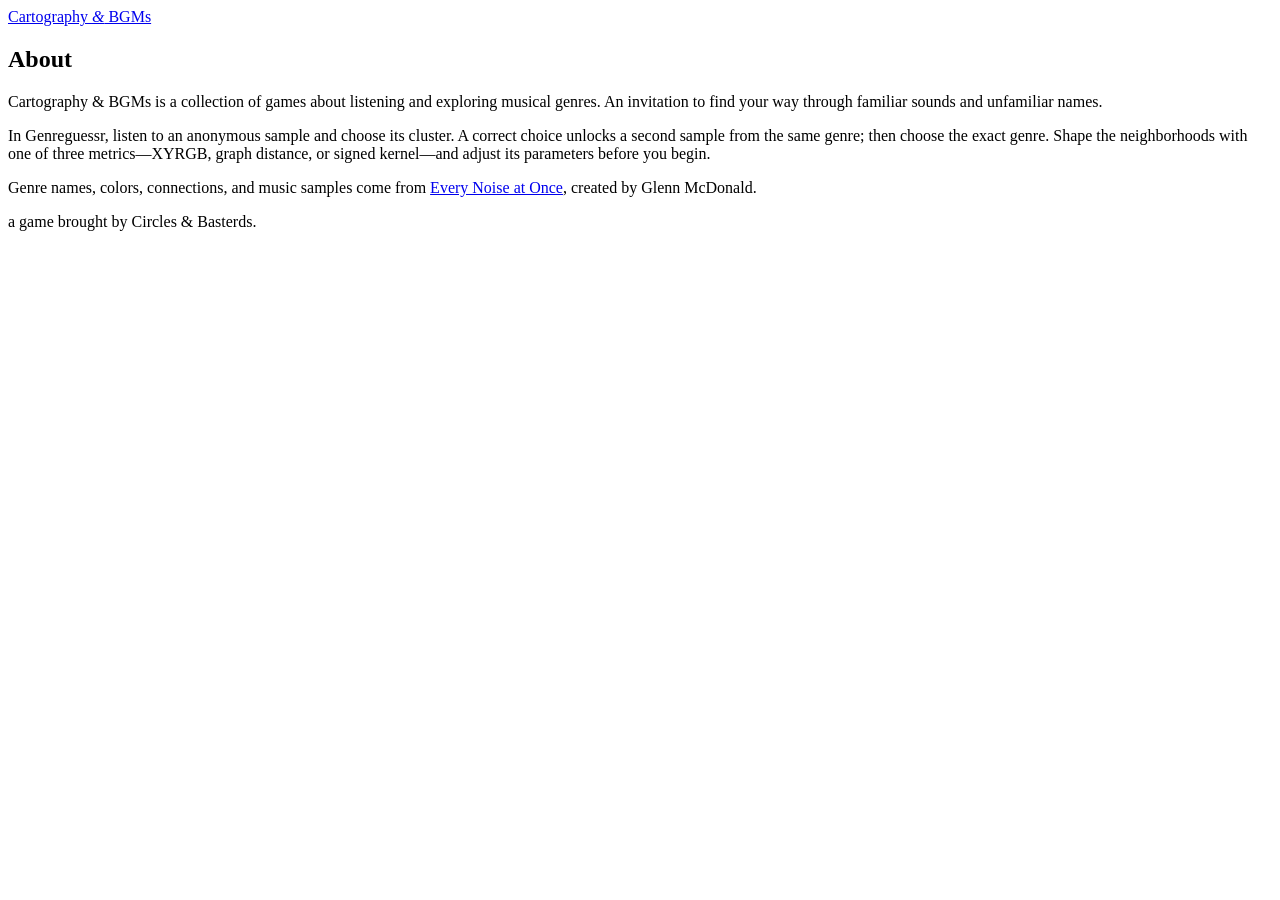
==== web/about.html @ 817deeab "feat: build Genreguessr gameplay with three metrics and comparison audio" ====
<!doctype html>
<html lang="en">
  <head>
    <meta charset="utf-8">
    <meta name="viewport" content="width=device-width, initial-scale=1">
    <meta name="theme-color" content="#fdfcf9">
    <meta name="description" content="About Cartography & BGMs, a collection of games about listening and exploring musical genres.">
    <title>About — Cartography &amp; BGMs</title>
    <link rel="stylesheet" href="/about.css">
  </head>
  <body>
    <header>
      <a class="home-link" href="/">Cartography <i>&amp;</i> BGMs</a>
    </header>

    <main>
      <article aria-labelledby="about-title">
        <h1 id="about-title">About</h1>
        <p>Cartography &amp; BGMs is a collection of games about listening and exploring musical genres. An invitation to find your way through familiar sounds and unfamiliar names.</p>
        <p>In Genreguessr, listen to an anonymous sample and choose its cluster. A correct choice unlocks a second sample from the same genre; then choose the exact genre. Shape the neighborhoods with one of three metrics—XYRGB, graph distance, or signed kernel—and adjust its parameters before you begin.</p>
        <p>Genre names, colors, connections, and music samples come from <a href="https://everynoise.com/">Every Noise at Once</a>, created by Glenn McDonald.</p>
      </article>
    </main>

    <footer>
      <p>a game brought by <span>Circles &amp; Basterds.</span></p>
    </footer>
  </body>
</html>
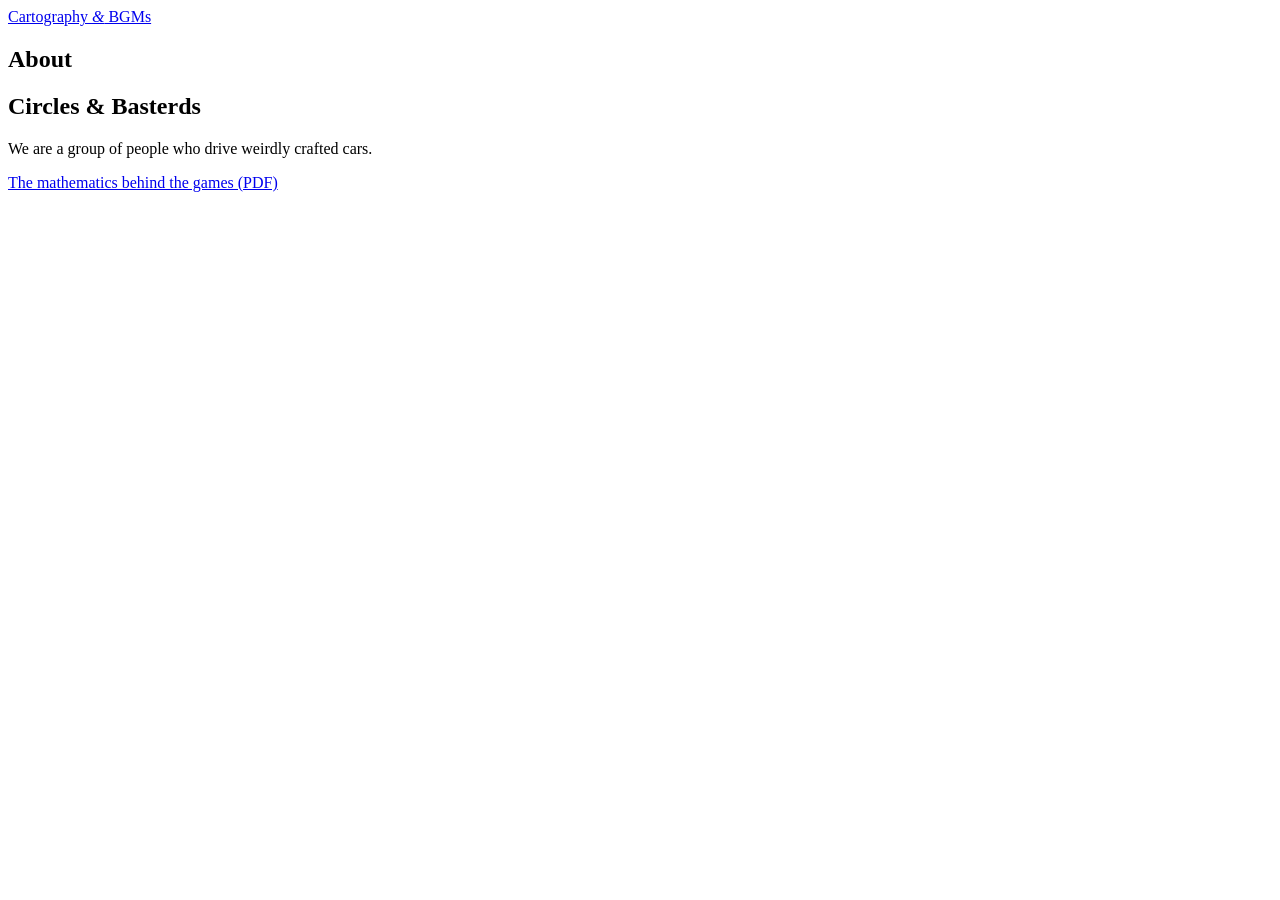
==== commit 8a067188: "docs: simplify About and add mathematical models PDF" ====
--- a/web/about.html
+++ b/web/about.html
@@ -4,7 +4,7 @@
     <meta charset="utf-8">
     <meta name="viewport" content="width=device-width, initial-scale=1">
     <meta name="theme-color" content="#fdfcf9">
-    <meta name="description" content="About Cartography & BGMs, a collection of games about listening and exploring musical genres.">
+    <meta name="description" content="Circles &amp; Basterds: a group of people who drive weirdly crafted cars. Read the mathematical models behind Genreguessr and Genrerace.">
     <title>About — Cartography &amp; BGMs</title>
     <link rel="stylesheet" href="/about.css">
   </head>
@@ -16,14 +16,12 @@
     <main>
       <article aria-labelledby="about-title">
         <h1 id="about-title">About</h1>
-        <p>Cartography &amp; BGMs is a collection of games about listening and exploring musical genres. An invitation to find your way through familiar sounds and unfamiliar names.</p>
-        <p>In Genreguessr, listen to an anonymous sample and choose its cluster. A correct choice unlocks a second sample from the same genre; then choose the exact genre. Shape the neighborhoods with one of three metrics—XYRGB, graph distance, or signed kernel—and adjust its parameters before you begin.</p>
-        <p>Genre names, colors, connections, and music samples come from <a href="https://everynoise.com/">Every Noise at Once</a>, created by Glenn McDonald.</p>
+        <section aria-labelledby="circles-heading">
+          <h2 id="circles-heading">Circles &amp; Basterds</h2>
+          <p>We are a group of people who drive weirdly crafted cars.</p>
+        </section>
+        <p class="paper-link"><a href="/documents/genregames-mathematical-models.pdf" type="application/pdf">The mathematics behind the games (PDF)</a></p>
       </article>
     </main>
-
-    <footer>
-      <p>a game brought by <span>Circles &amp; Basterds.</span></p>
-    </footer>
   </body>
 </html>
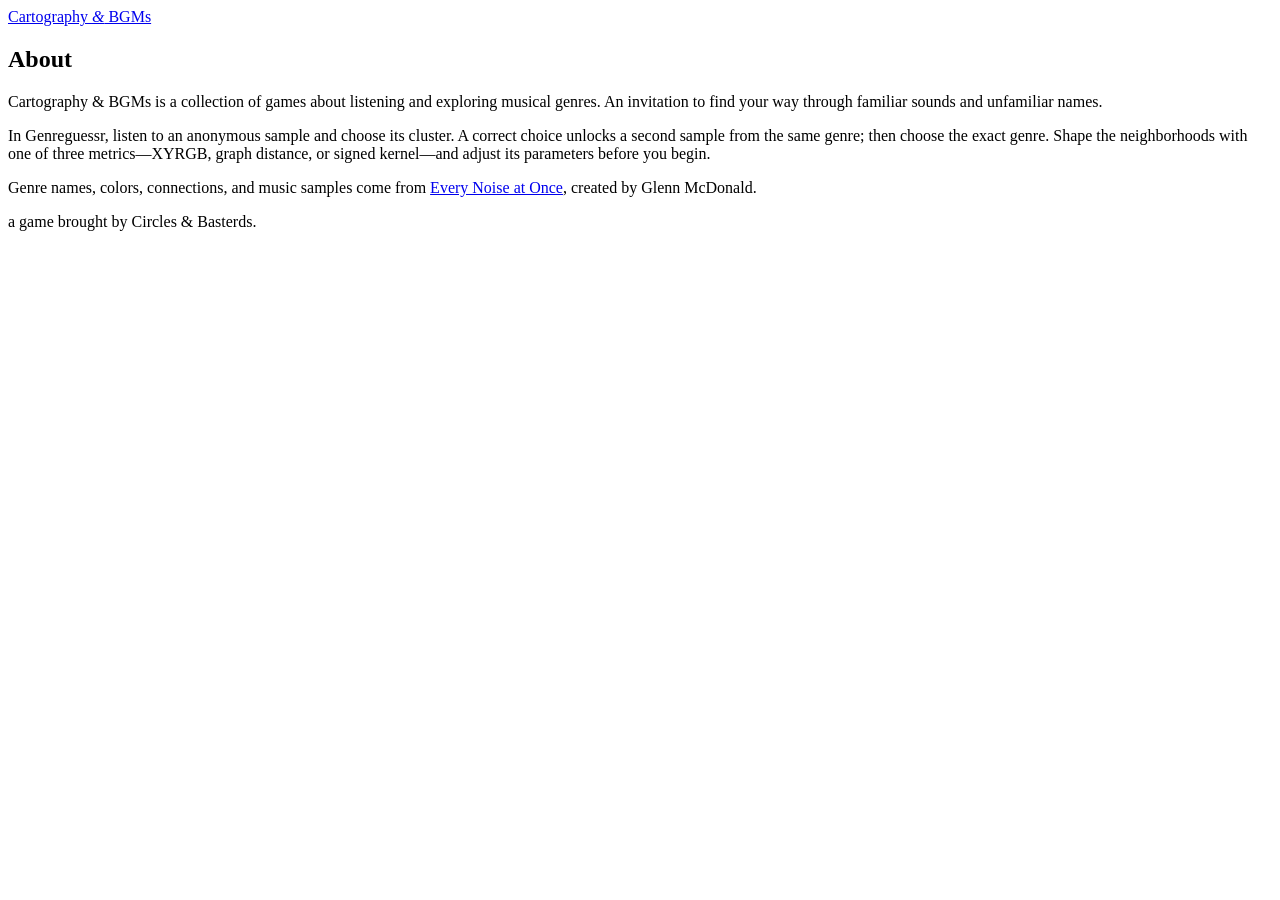
==== commit 4663f5ef: "feat: add Chinese language switch and recover lost answer responses" ====
--- a/web/about.html
+++ b/web/about.html
@@ -4,10 +4,12 @@
     <meta charset="utf-8">
     <meta name="viewport" content="width=device-width, initial-scale=1">
     <meta name="theme-color" content="#fdfcf9">
-    <meta name="description" content="Circles &amp; Basterds: a group of people who drive weirdly crafted cars. Read the mathematical models behind Genreguessr and Genrerace.">
+    <meta name="description" content="About Cartography & BGMs, a collection of games about listening and exploring musical genres.">
     <title>About — Cartography &amp; BGMs</title>
     <link rel="stylesheet" href="/about.css">
-  </head>
+    <link rel="stylesheet" href="/i18n.css">
+  <script type="module" src="/i18n.js"></script>
+</head>
   <body>
     <header>
       <a class="home-link" href="/">Cartography <i>&amp;</i> BGMs</a>
@@ -16,12 +18,14 @@
     <main>
       <article aria-labelledby="about-title">
         <h1 id="about-title">About</h1>
-        <section aria-labelledby="circles-heading">
-          <h2 id="circles-heading">Circles &amp; Basterds</h2>
-          <p>We are a group of people who drive weirdly crafted cars.</p>
-        </section>
-        <p class="paper-link"><a href="/documents/genregames-mathematical-models.pdf" type="application/pdf">The mathematics behind the games (PDF)</a></p>
+        <p>Cartography &amp; BGMs is a collection of games about listening and exploring musical genres. An invitation to find your way through familiar sounds and unfamiliar names.</p>
+        <p>In Genreguessr, listen to an anonymous sample and choose its cluster. A correct choice unlocks a second sample from the same genre; then choose the exact genre. Shape the neighborhoods with one of three metrics—XYRGB, graph distance, or signed kernel—and adjust its parameters before you begin.</p>
+        <p>Genre names, colors, connections, and music samples come from <a href="https://everynoise.com/">Every Noise at Once</a>, created by Glenn McDonald.</p>
       </article>
     </main>
+
+    <footer>
+      <p>a game brought by <span>Circles &amp; Basterds.</span></p>
+    </footer>
   </body>
 </html>
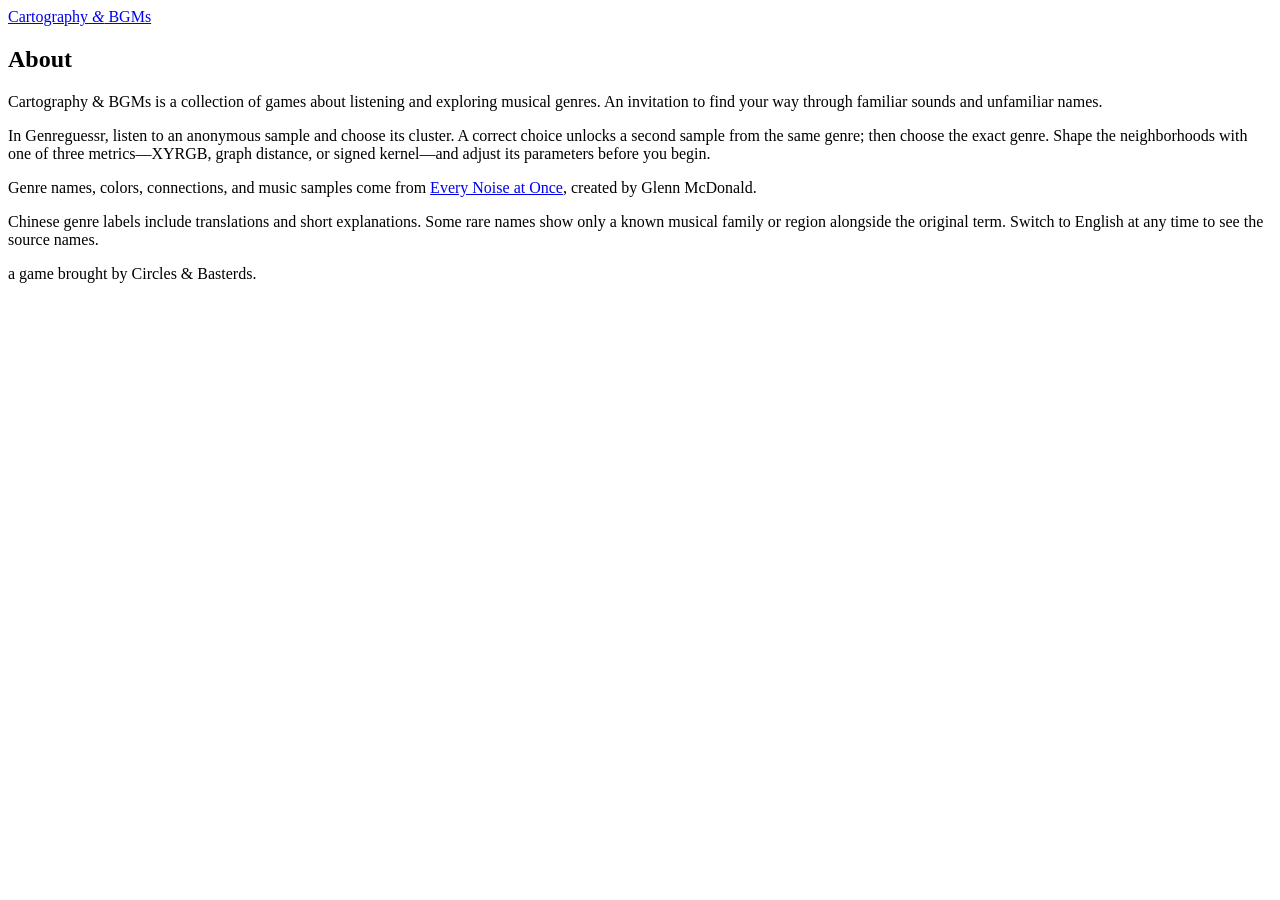
==== commit 375387c9: "feat: expand Chinese genre translations and partial reading hints" ====
--- a/web/about.html
+++ b/web/about.html
@@ -21,6 +21,7 @@
         <p>Cartography &amp; BGMs is a collection of games about listening and exploring musical genres. An invitation to find your way through familiar sounds and unfamiliar names.</p>
         <p>In Genreguessr, listen to an anonymous sample and choose its cluster. A correct choice unlocks a second sample from the same genre; then choose the exact genre. Shape the neighborhoods with one of three metrics—XYRGB, graph distance, or signed kernel—and adjust its parameters before you begin.</p>
         <p>Genre names, colors, connections, and music samples come from <a href="https://everynoise.com/">Every Noise at Once</a>, created by Glenn McDonald.</p>
+        <p>Chinese genre labels include translations and short explanations. Some rare names show only a known musical family or region alongside the original term. Switch to English at any time to see the source names.</p>
       </article>
     </main>
 
